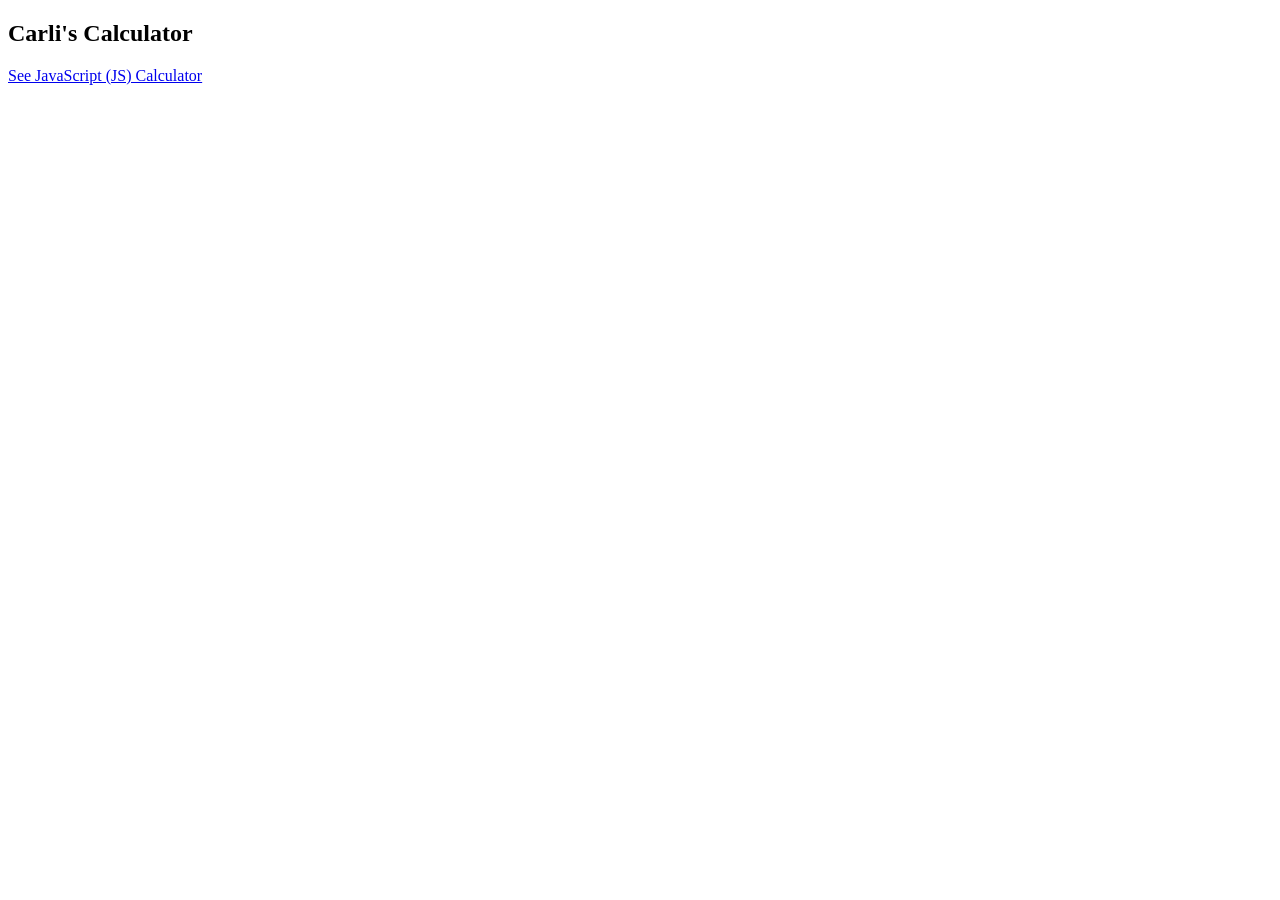
==== calculator.html @ 72a9f4d2 "Add files via upload" ====
<!DOCTYPE html>
<html>
<head>
    <title> JS Calculator</title>
    <style>
        table {border-collapse: collapse; width: 50%; margin: 20px 0; }
        th, td { border: 1px solid #4621ec; padding: 8px; text-align: center; }
        th { background-color: #04AA6F; color: orange; }
    </style>
</head>
<body>
    <h2>Carli's Calculator</h2>
    <script src="calculator.js"></script>
    <a href="calculator.html">See JavaScript (JS) Calculator</a>
</body>
</html>
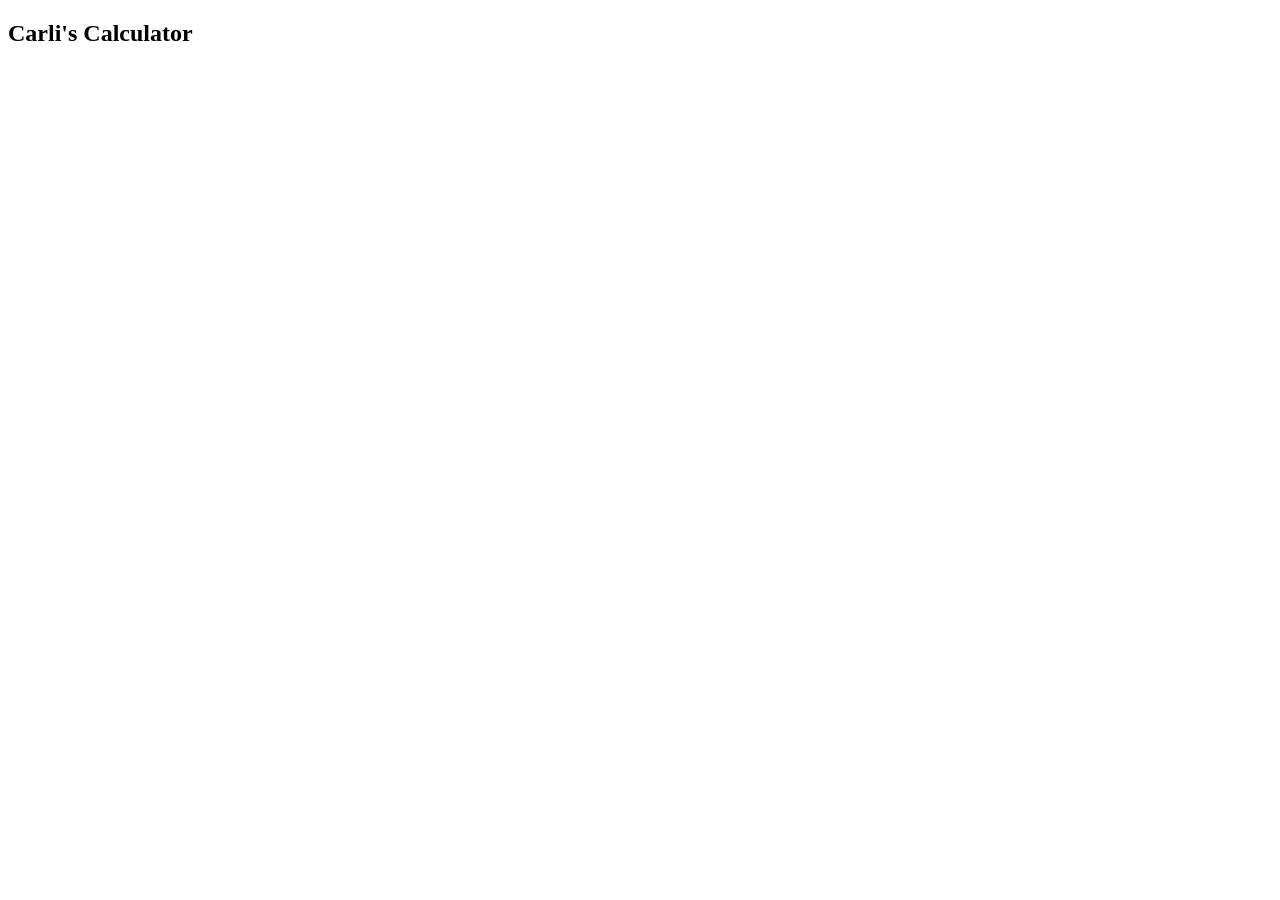
==== commit 9e35822a: "Refactor calculator.html for improved styling Updated HTML structure and styling for the calculator." ====
--- a/calculator.html
+++ b/calculator.html
@@ -1,16 +1,17 @@
 <!DOCTYPE html>
 <html>
 <head>
-    <title> JS Calculator</title>
+    <title>JS Calculator</title>
     <style>
-        table {border-collapse: collapse; width: 50%; margin: 20px 0; }
+        table { border-collapse: collapse; width: 50%; margin: 20px 0; font-family: Arial, sans-serif; }
         th, td { border: 1px solid #4621ec; padding: 8px; text-align: center; }
         th { background-color: #04AA6F; color: orange; }
     </style>
 </head>
 <body>
     <h2>Carli's Calculator</h2>
+
     <script src="calculator.js"></script>
-    <a href="calculator.html">See JavaScript (JS) Calculator</a>
-</body>
-</html>+    
+    </body>
+</html>
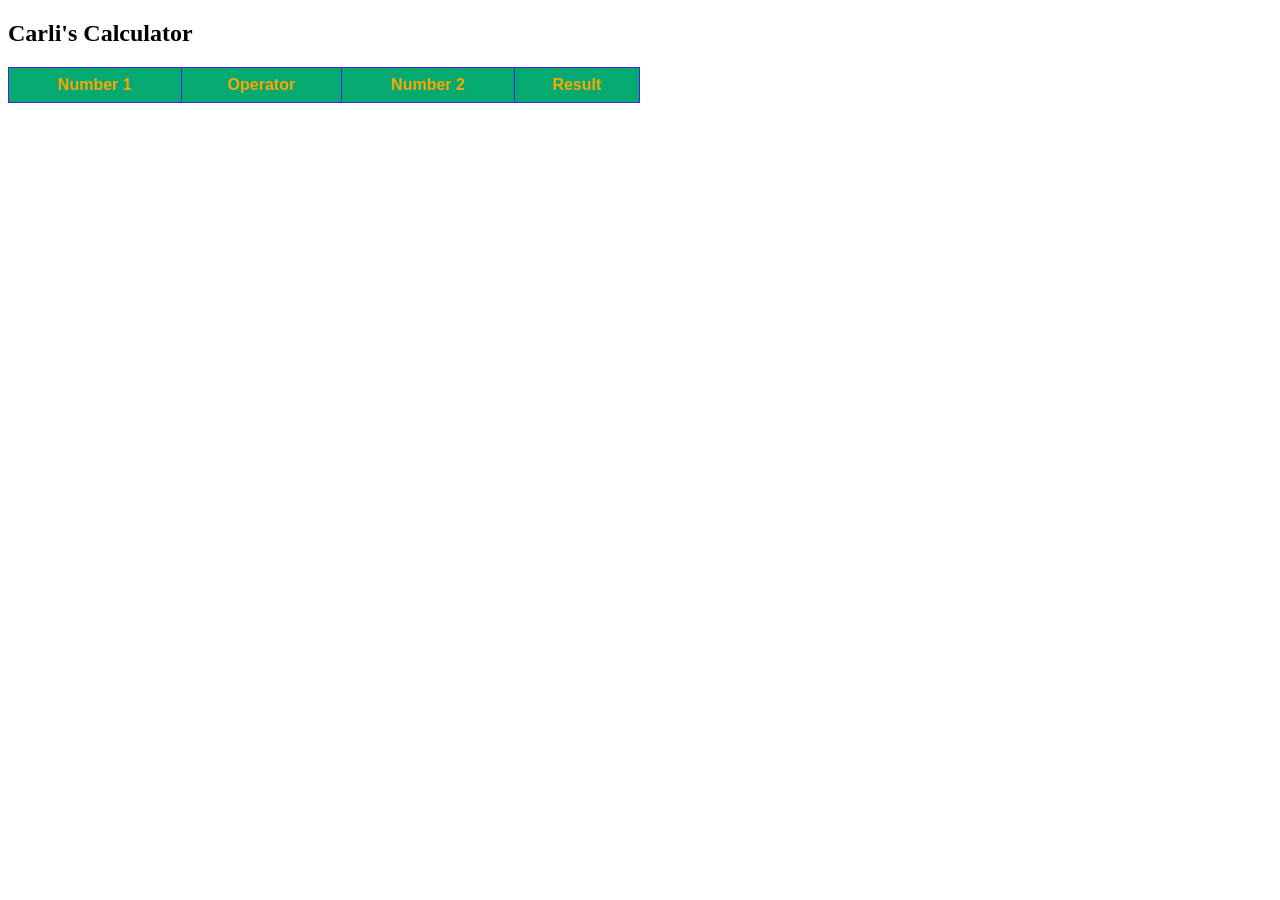
==== commit d6b95863: "Complete Little Prince Assignment" ====
--- a/calculator.html
+++ b/calculator.html
@@ -1,17 +1,17 @@
-<!DOCTYPE html>
-<html>
-<head>
-    <title>JS Calculator</title>
-    <style>
-        table { border-collapse: collapse; width: 50%; margin: 20px 0; font-family: Arial, sans-serif; }
-        th, td { border: 1px solid #4621ec; padding: 8px; text-align: center; }
-        th { background-color: #04AA6F; color: orange; }
-    </style>
-</head>
-<body>
-    <h2>Carli's Calculator</h2>
-
-    <script src="calculator.js"></script>
-    
-    </body>
-</html>
+<!DOCTYPE html>
+<!DOCTYPE html>
+<html>
+<head>
+    <title>JS Calculator</title>
+    <style>
+        table { border-collapse: collapse; width: 50%; margin: 20px 0; font-family: Arial, sans-serif; }
+        th, td { border: 1px solid #4621ec; padding: 8px; text-align: center; }
+        th { background-color: #04AA6F; color: orange; }
+    </style>
+</head>
+<body>
+    <h2>Carli's Calculator</h2>
+    <div id="results"></div>
+    <script src="calculator.js" defer></script>
+</body>
+</html>
